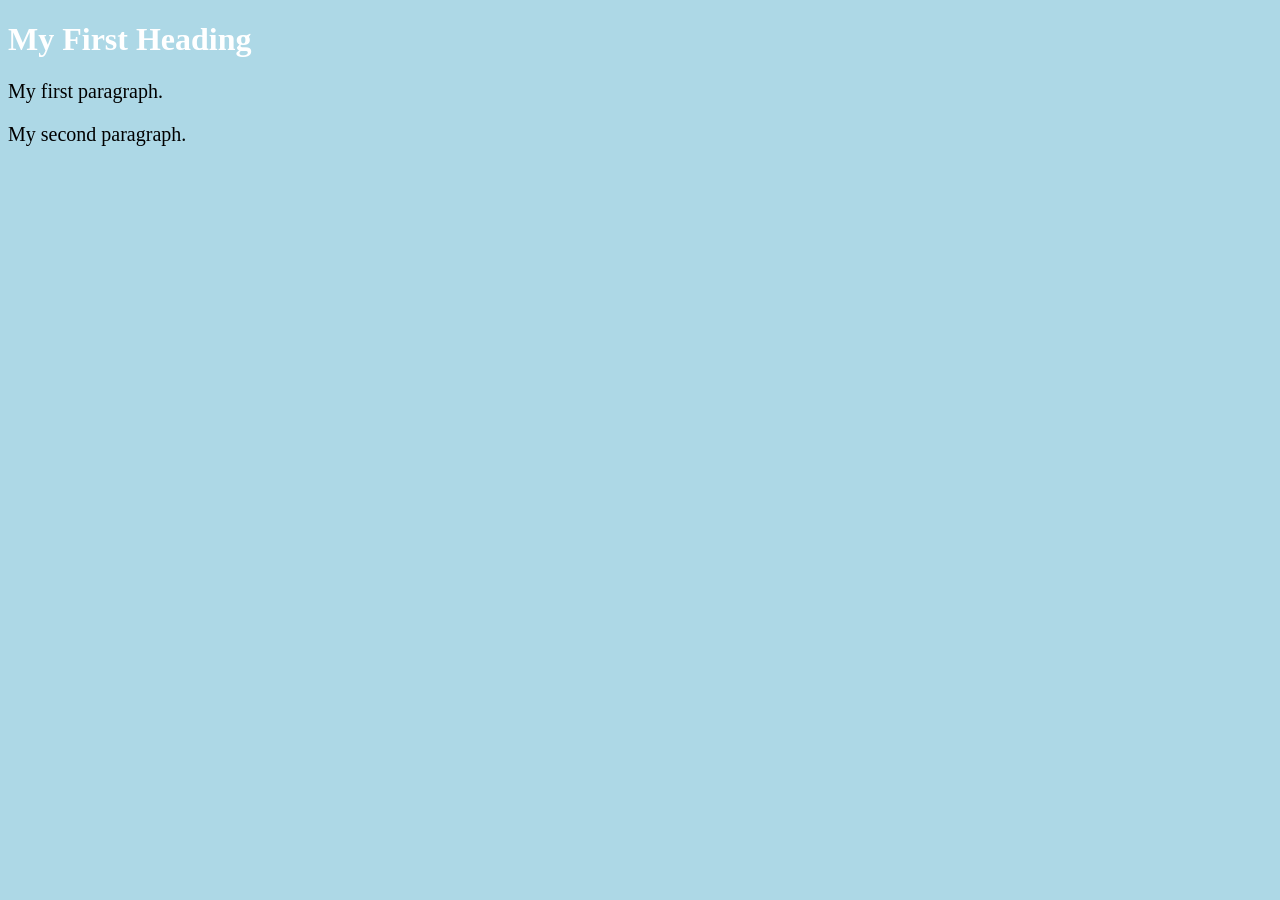
==== page1.html @ 25b7a7c2 "add css styles" ====
<!DOCTYPE html>
<html>
        <head>
               <title>Page Title</title>
               
               <style>
                       body {
                         background-color: lightblue;
                       }

                       h1 {
                         color : white;
                         text-alogn: center;
                       }

                       p {
                         font-family: verdana;
                         font-size: 20px;
                       }
               </style>
        <head>
<body>
        <h1>My First Heading</h1>
        <p>My first paragraph.</p>
        <p>My second paragraph.</p> 
</body>
</html>
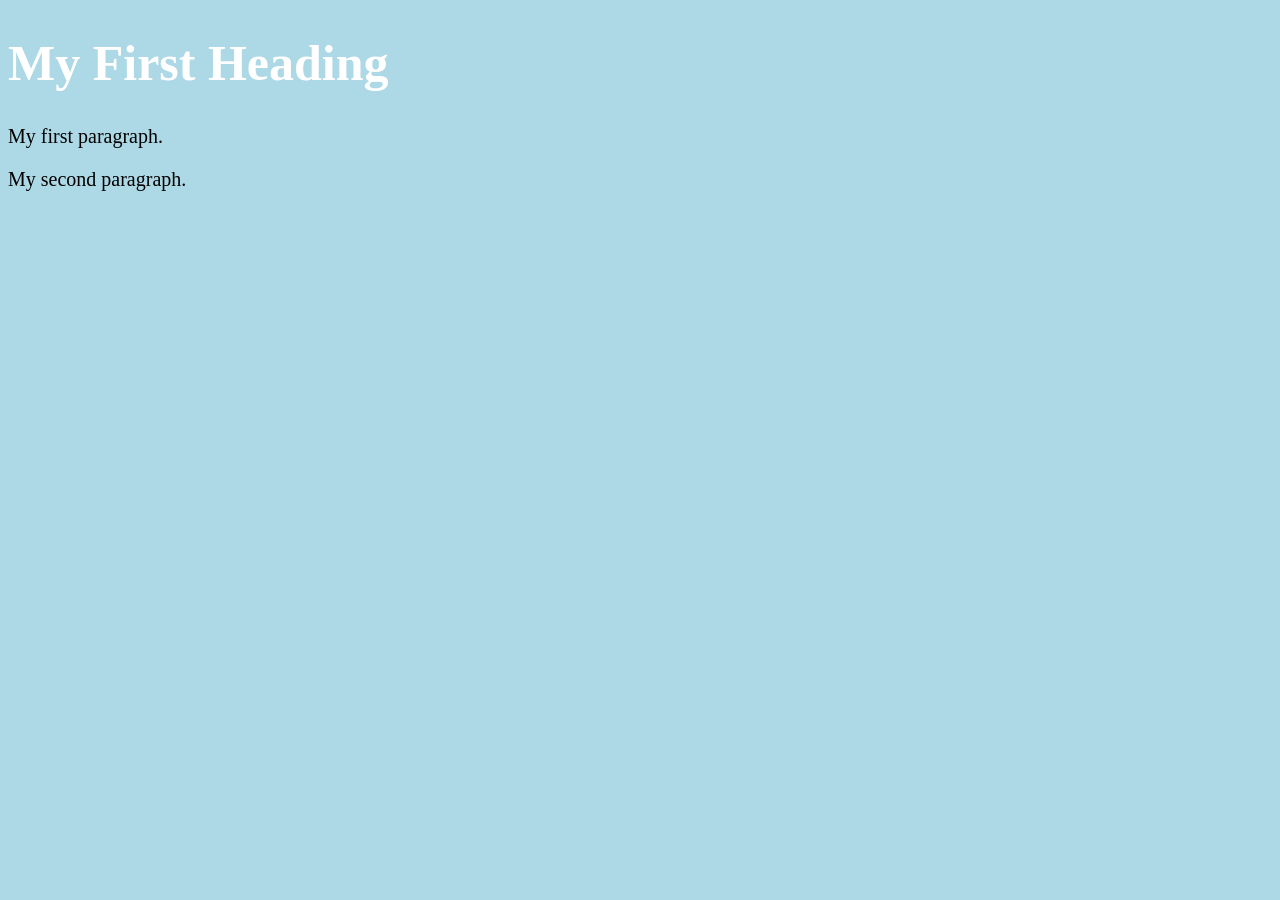
==== commit f407ca53: "add some new features" ====
--- a/page1.html
+++ b/page1.html
@@ -1,23 +1,8 @@
 <!DOCTYPE html>
 <html>
         <head>
-               <title>Page Title</title>
-               
-               <style>
-                       body {
-                         background-color: lightblue;
-                       }
-
-                       h1 {
-                         color : white;
-                         text-alogn: center;
-                       }
-
-                       p {
-                         font-family: verdana;
-                         font-size: 20px;
-                       }
-               </style>
+               <title>Page 1 (Index page)</title>
+               <link rel="stylesheet" href="styles.css">
         <head>
 <body>
         <h1>My First Heading</h1>
--- a/styles.css
+++ b/styles.css
@@ -0,0 +1,21 @@
+body {
+        background-color: lightblue;
+}
+
+h1 {
+        color : white;
+        text-alogn: center;
+}
+
+p {
+        font-family: verdana;
+        font-size: 20px;
+}
+
+h1 {
+    font-size:50px;
+}
+
+h3 {
+    font-size:22px;
+}
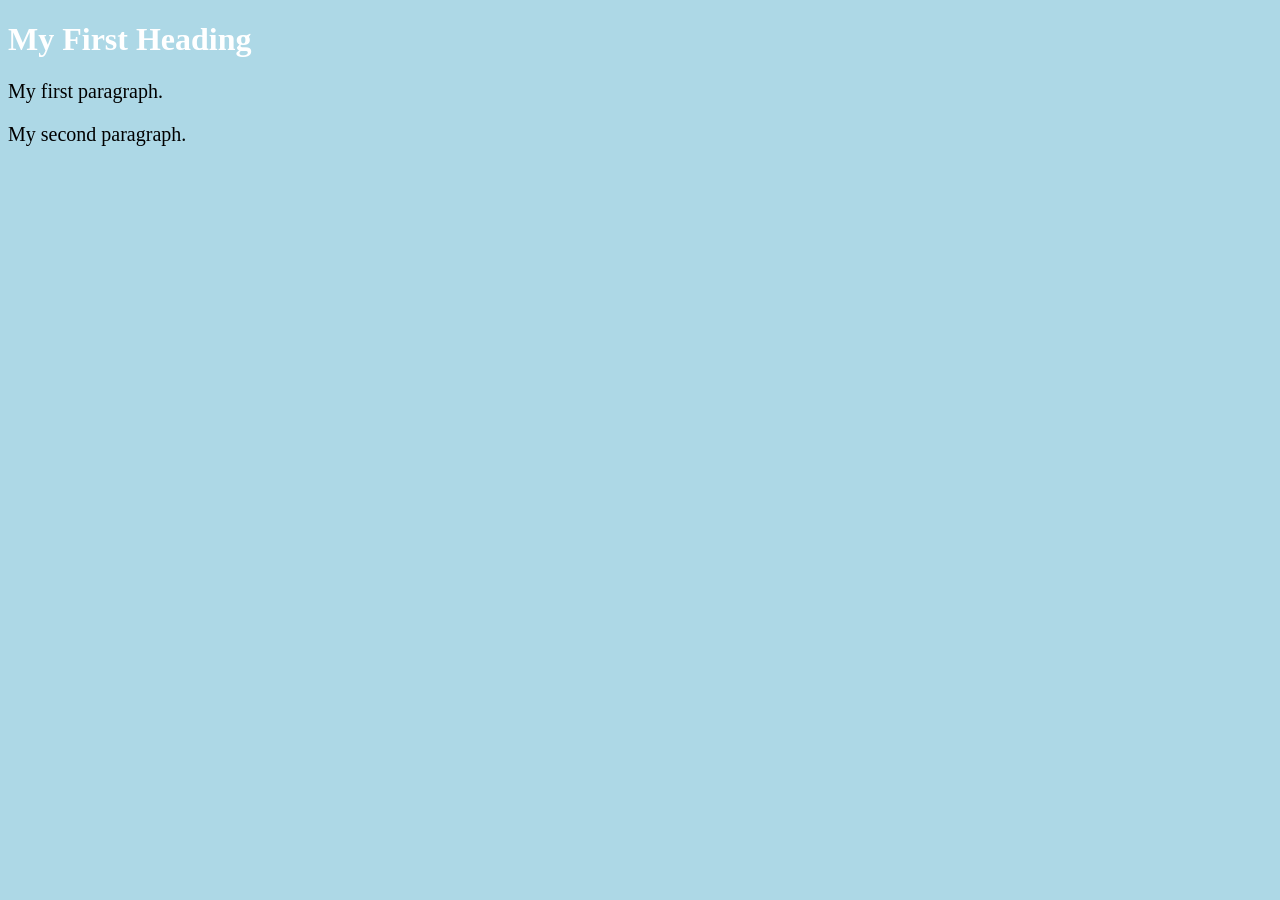
==== commit 8cb7b29c: "Revert "add some new features" This reverts commit f407ca5352d7dc65f7a07d2463c66e9a8ebe50ea." ====
--- a/page1.html
+++ b/page1.html
@@ -1,7 +1,7 @@
 <!DOCTYPE html>
 <html>
         <head>
-               <title>Page 1 (Index page)</title>
+               <title>Page Title</title>
                <link rel="stylesheet" href="styles.css">
         <head>
 <body>
--- a/styles.css
+++ b/styles.css
@@ -1,21 +1,13 @@
 body {
-        background-color: lightblue;
+       background-color: lightblue;
 }
 
 h1 {
-        color : white;
-        text-alogn: center;
+       color : white;
+       text-alogn: center;
 }
 
 p {
-        font-family: verdana;
-        font-size: 20px;
+       font-family: verdana;
+       font-size: 20px;
 }
-
-h1 {
-    font-size:50px;
-}
-
-h3 {
-    font-size:22px;
-}
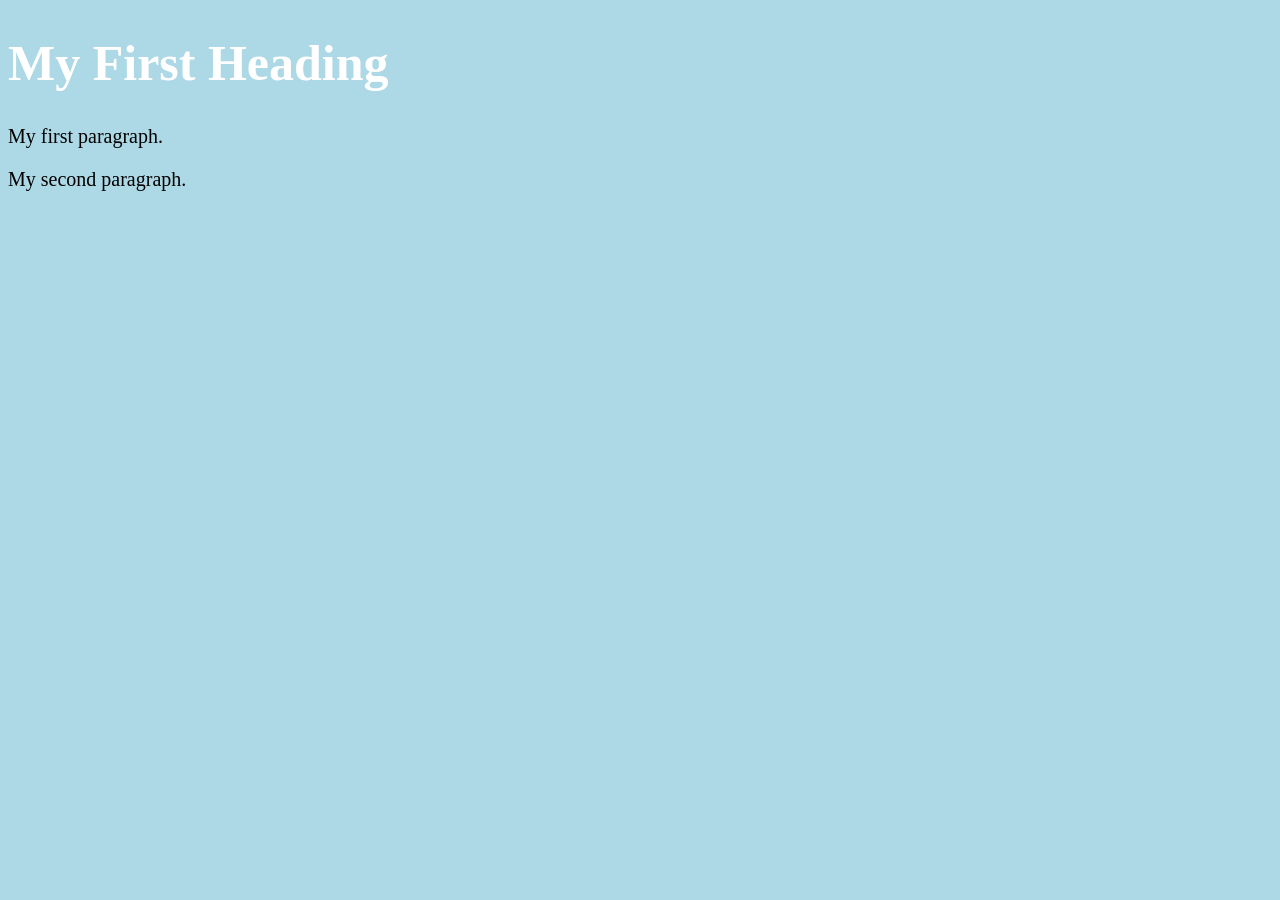
==== commit 5dca19dc: "Reapply "add some new features" This reverts commit 8cb7b29c96a4ac2529e950257a02614d4a0d9a6b." ====
--- a/page1.html
+++ b/page1.html
@@ -1,7 +1,7 @@
 <!DOCTYPE html>
 <html>
         <head>
-               <title>Page Title</title>
+               <title>Page 1 (Index page)</title>
                <link rel="stylesheet" href="styles.css">
         <head>
 <body>
--- a/styles.css
+++ b/styles.css
@@ -1,13 +1,21 @@
 body {
-       background-color: lightblue;
+        background-color: lightblue;
 }
 
 h1 {
-       color : white;
-       text-alogn: center;
+        color : white;
+        text-alogn: center;
 }
 
 p {
-       font-family: verdana;
-       font-size: 20px;
+        font-family: verdana;
+        font-size: 20px;
 }
+
+h1 {
+    font-size:50px;
+}
+
+h3 {
+    font-size:22px;
+}
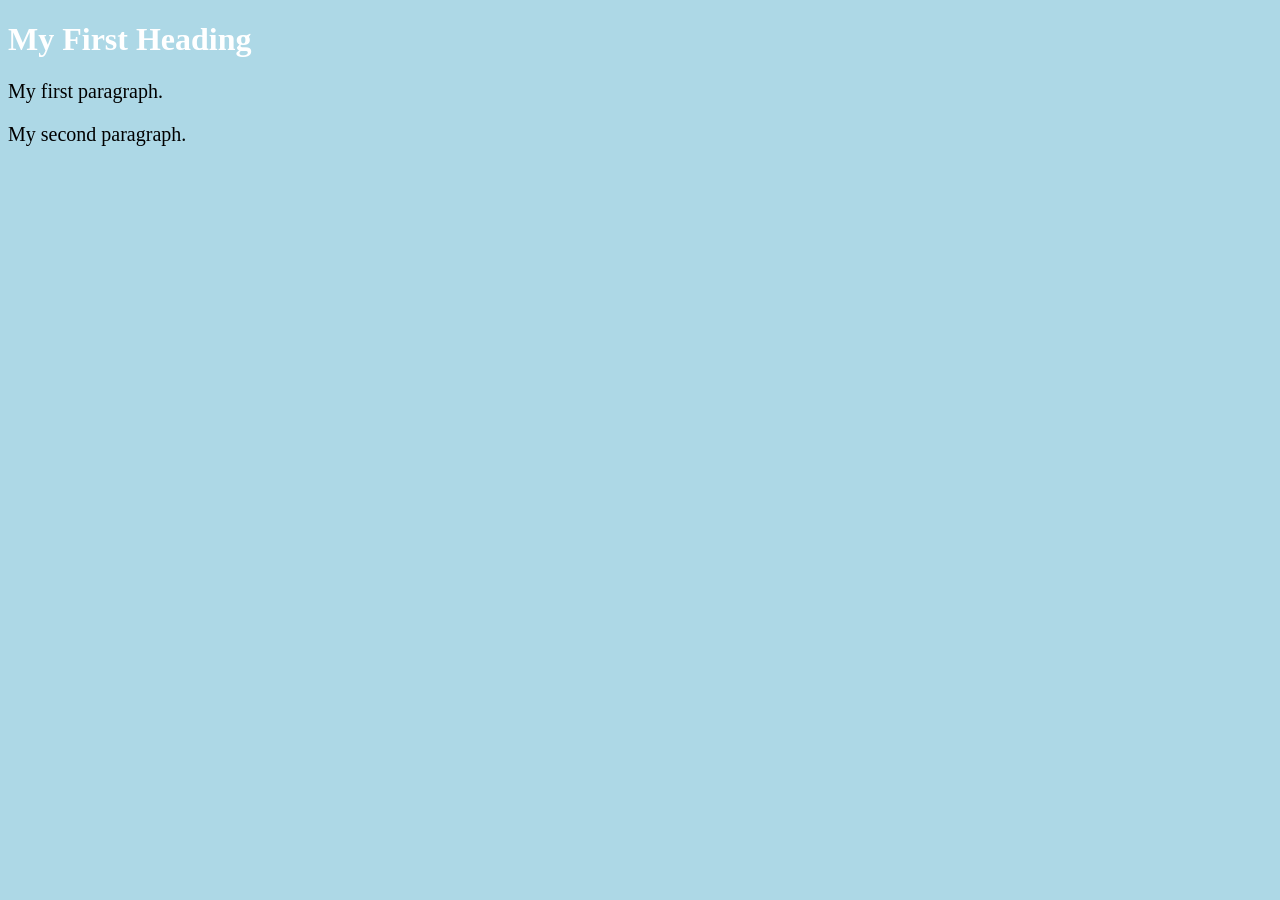
==== commit 06e51938: "Revert "Reapply "add some new features"" This reverts commit 5dca19dc418ee8d6dbd07fefc0e8890757cdbf6" ====
--- a/page1.html
+++ b/page1.html
@@ -1,7 +1,7 @@
 <!DOCTYPE html>
 <html>
         <head>
-               <title>Page 1 (Index page)</title>
+               <title>Page Title</title>
                <link rel="stylesheet" href="styles.css">
         <head>
 <body>
--- a/styles.css
+++ b/styles.css
@@ -1,21 +1,13 @@
 body {
-        background-color: lightblue;
+       background-color: lightblue;
 }
 
 h1 {
-        color : white;
-        text-alogn: center;
+       color : white;
+       text-alogn: center;
 }
 
 p {
-        font-family: verdana;
-        font-size: 20px;
+       font-family: verdana;
+       font-size: 20px;
 }
-
-h1 {
-    font-size:50px;
-}
-
-h3 {
-    font-size:22px;
-}
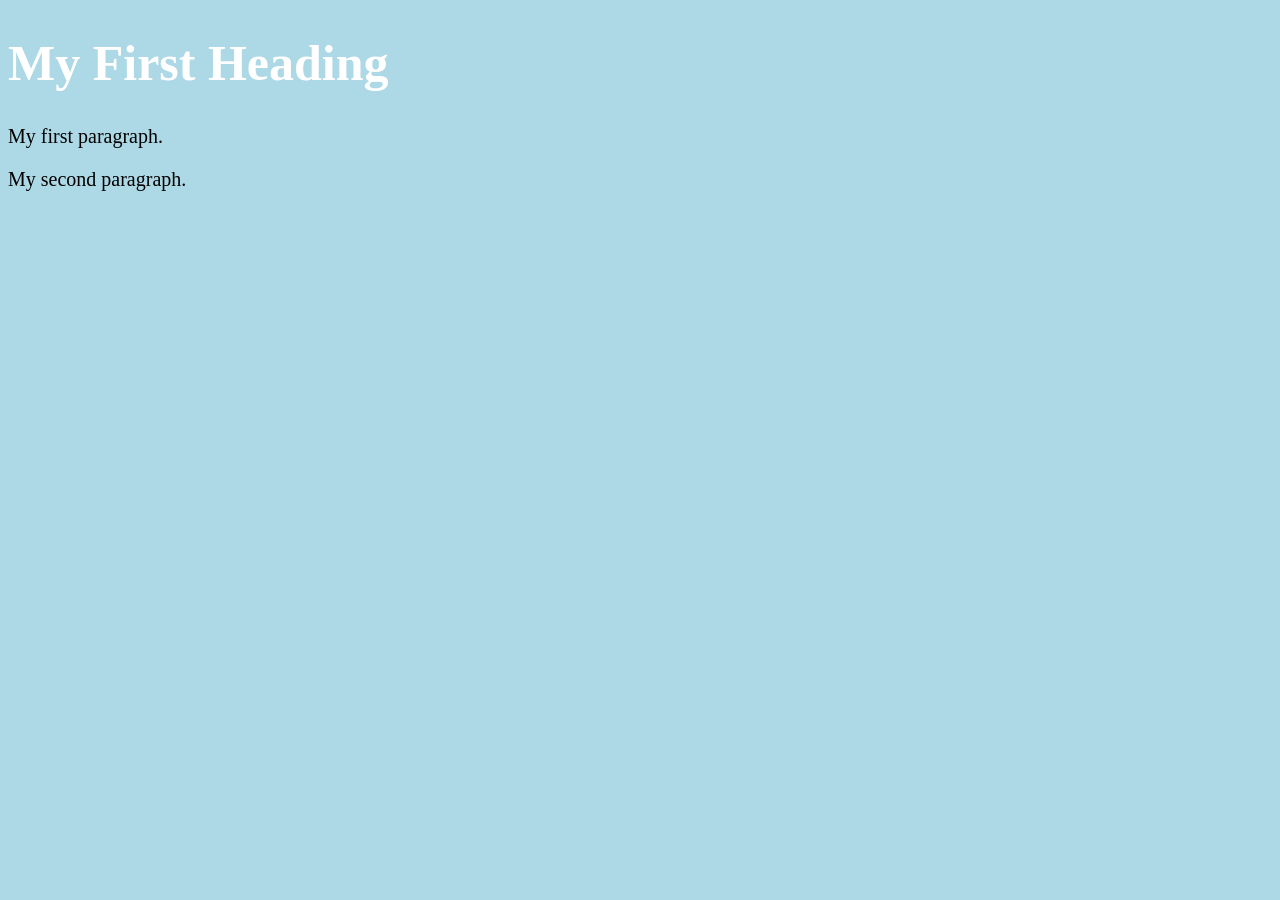
==== commit ad8271ac: "Reapply "add some new features" This reverts commit 8cb7b29c96a4ac2529e950257a02614d4a0d9a6b." ====
--- a/page1.html
+++ b/page1.html
@@ -1,7 +1,7 @@
 <!DOCTYPE html>
 <html>
         <head>
-               <title>Page Title</title>
+               <title>Page 1 (Index page)</title>
                <link rel="stylesheet" href="styles.css">
         <head>
 <body>
--- a/styles.css
+++ b/styles.css
@@ -1,13 +1,21 @@
 body {
-       background-color: lightblue;
+        background-color: lightblue;
 }
 
 h1 {
-       color : white;
-       text-alogn: center;
+        color : white;
+        text-alogn: center;
 }
 
 p {
-       font-family: verdana;
-       font-size: 20px;
+        font-family: verdana;
+        font-size: 20px;
 }
+
+h1 {
+    font-size:50px;
+}
+
+h3 {
+    font-size:22px;
+}
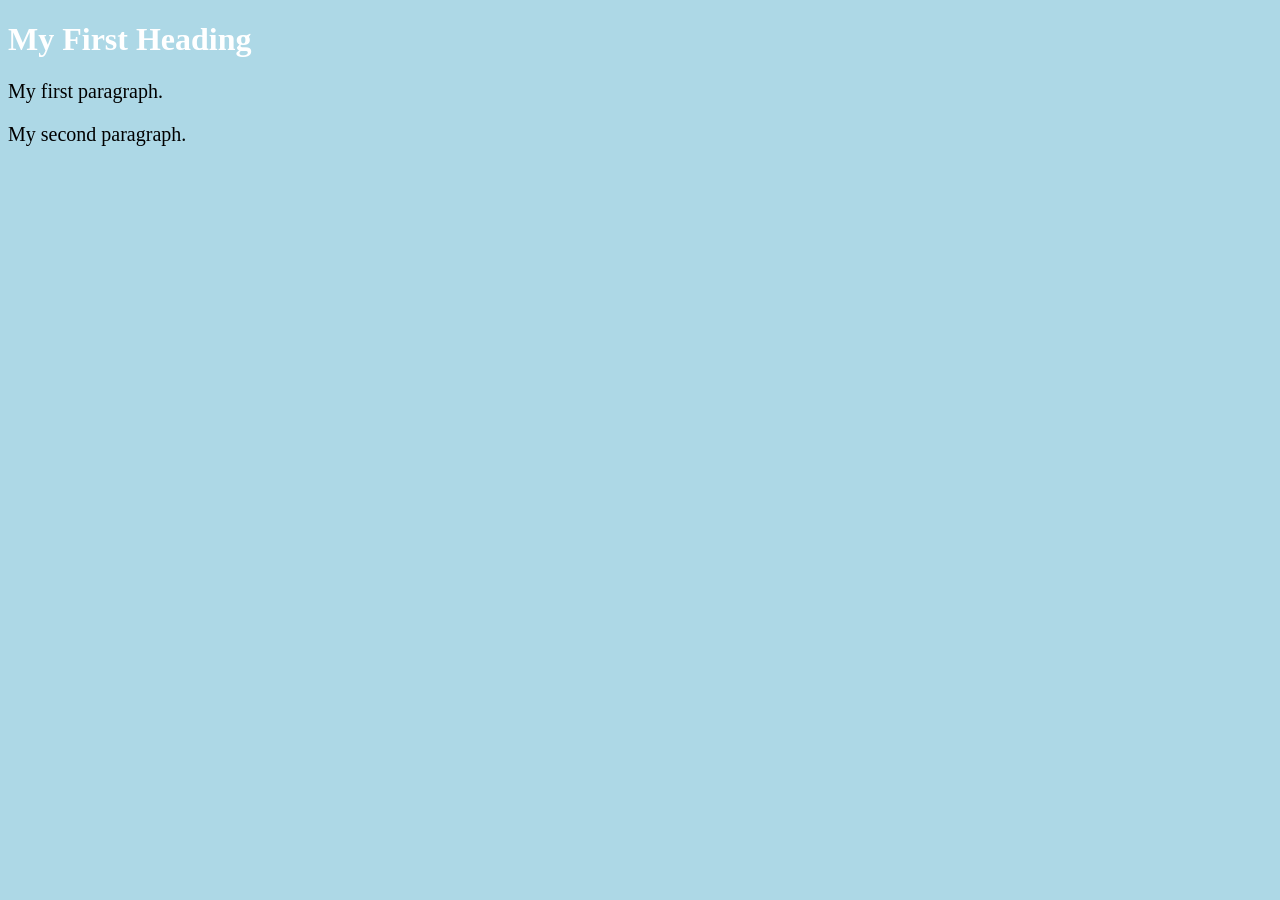
==== commit 7bfd22c7: "Revert "add some new features" This reverts commit f407ca5352d7dc65f7a07d2463c66e9a8ebe50ea." ====
--- a/page1.html
+++ b/page1.html
@@ -1,7 +1,7 @@
 <!DOCTYPE html>
 <html>
         <head>
-               <title>Page 1 (Index page)</title>
+               <title>Page Title</title>
                <link rel="stylesheet" href="styles.css">
         <head>
 <body>
--- a/styles.css
+++ b/styles.css
@@ -1,21 +1,13 @@
 body {
-        background-color: lightblue;
+       background-color: lightblue;
 }
 
 h1 {
-        color : white;
-        text-alogn: center;
+       color : white;
+       text-alogn: center;
 }
 
 p {
-        font-family: verdana;
-        font-size: 20px;
+       font-family: verdana;
+       font-size: 20px;
 }
-
-h1 {
-    font-size:50px;
-}
-
-h3 {
-    font-size:22px;
-}
